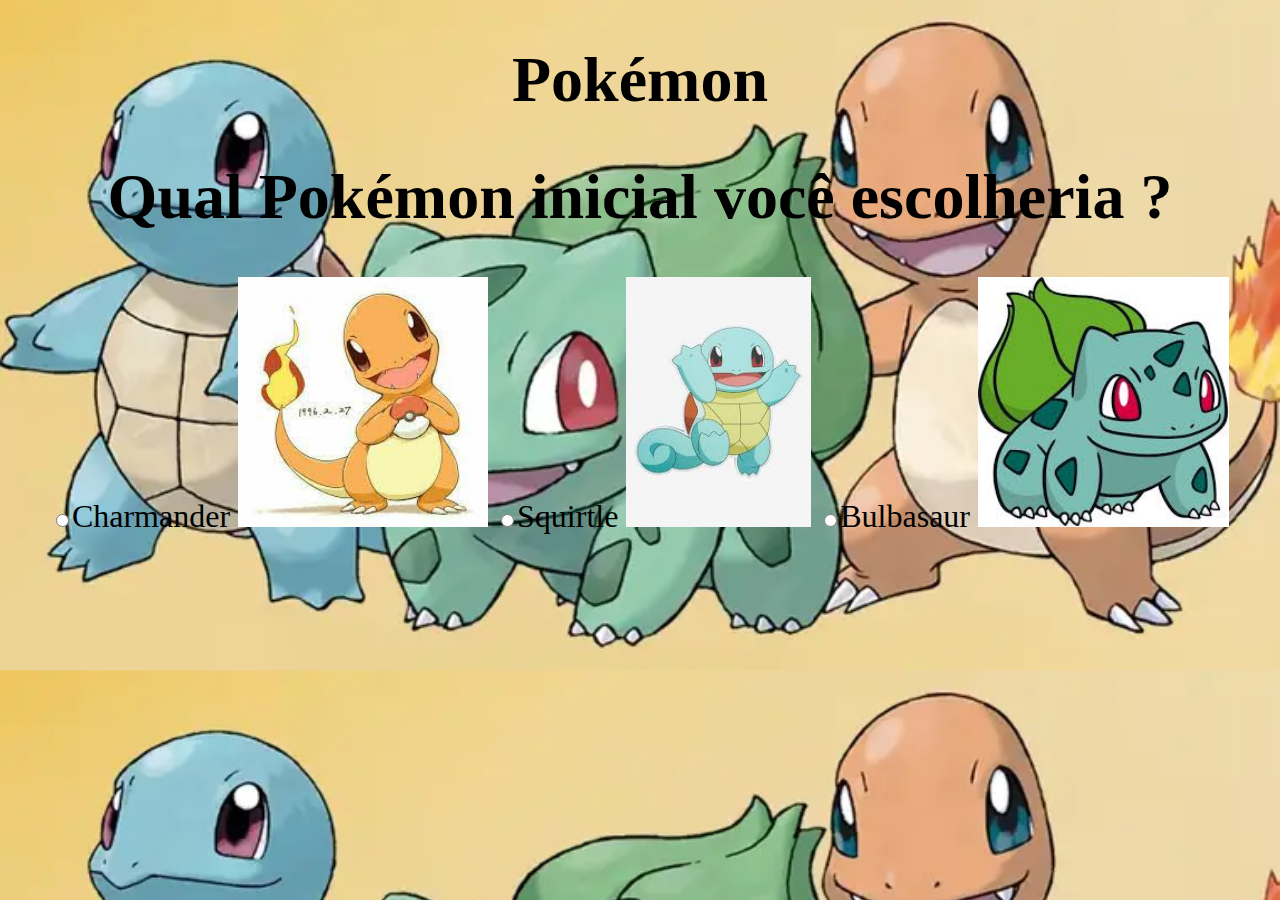
==== pagina de front end/index.html @ 99f2a0d1 "Add files via upload" ====
<!DOCTYPE html>
<html lang="en">
<head>
    <meta charset="UTF-8">
    <meta name="viewport" content="width=device-width, initial-scale=1.0">
    <title>Pokémon</title>
    <link rel="stylesheet" href="style.css">
</head>
<body>
    <header>
        <h1>Pokémon</h1>
    </header>
    <h1>Qual Pokémon inicial você escolheria ?</h1>
    <label for op="op-charmander" name="Pokémon"><input type="radio" id="op-charmander" value="Charmander">Charmander</label> <img src="download.jpeg" alt="">
    <label for op="op-Squirtle" name="Pokémon"><input type="radio" id="op-Squirtle" value="Squirtle">Squirtle</label> <img src="images.jpeg" alt="">
    <label for op="op-Bulbasaur" name="Pokémon"><input type="radio" id="op-Bulbasaur" value="Bulbasaur">Bulbasaur</label> <img src="images (2).jpeg" alt="">
    
    
    
    


    
    
</body>
</html>
---- pagina de front end/style.css ----
body{
    background-color: wheat;
    background-size: cover;
    background-image: url(legiao_C_Y4GnfVmj1p.jpg.webp);
    font-size: xx-large;
    text-align: center;
    color: black;
}
header{
    text-align: center;
    background-size: cover;
    
    
}
img{
    height: 250px;
}
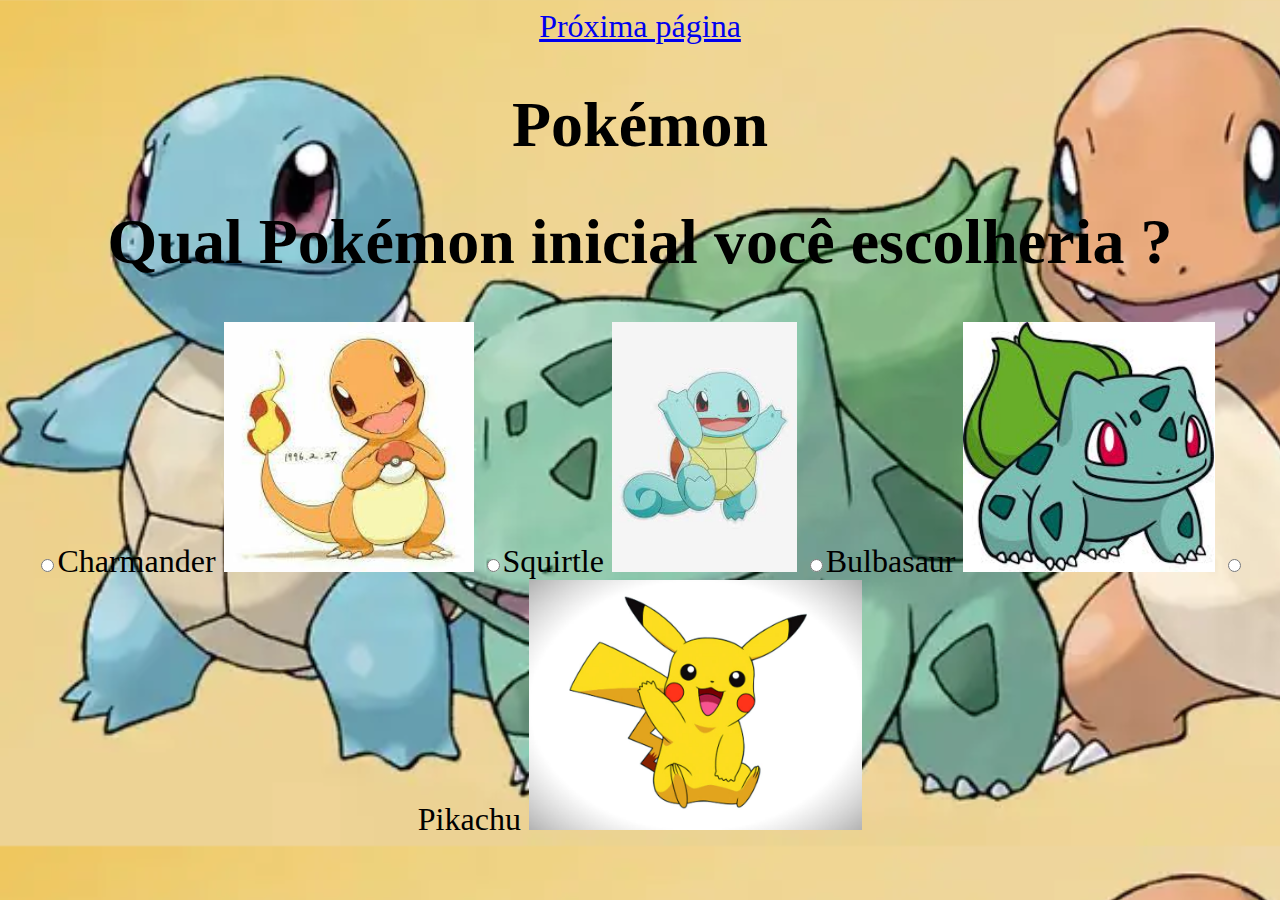
==== commit 6e0495e3: "Add files via upload" ====
--- a/pagina de front end/index.html
+++ b/pagina de front end/index.html
@@ -7,6 +7,7 @@
     <link rel="stylesheet" href="style.css">
 </head>
 <body>
+    <a href="form.html">Próxima página</a>
     <header>
         <h1>Pokémon</h1>
     </header>
@@ -14,6 +15,9 @@
     <label for op="op-charmander" name="Pokémon"><input type="radio" id="op-charmander" value="Charmander">Charmander</label> <img src="download.jpeg" alt="">
     <label for op="op-Squirtle" name="Pokémon"><input type="radio" id="op-Squirtle" value="Squirtle">Squirtle</label> <img src="images.jpeg" alt="">
     <label for op="op-Bulbasaur" name="Pokémon"><input type="radio" id="op-Bulbasaur" value="Bulbasaur">Bulbasaur</label> <img src="images (2).jpeg" alt="">
+    <label for op="op-Pikachu" name="Pokémon"><input type="radio" id="op-Pikachu" value="Pikachu">Pikachu</label> <img src="pikachu_hi_pokemon.jpg" alt="">
+    
+    
     
     
     
--- a/pagina de front end/style.css
+++ b/pagina de front end/style.css
@@ -14,4 +14,8 @@
 }
 img{
     height: 250px;
+}
+.Pagina2{
+    text-align: left;
+    font-size: xx-large;
 }